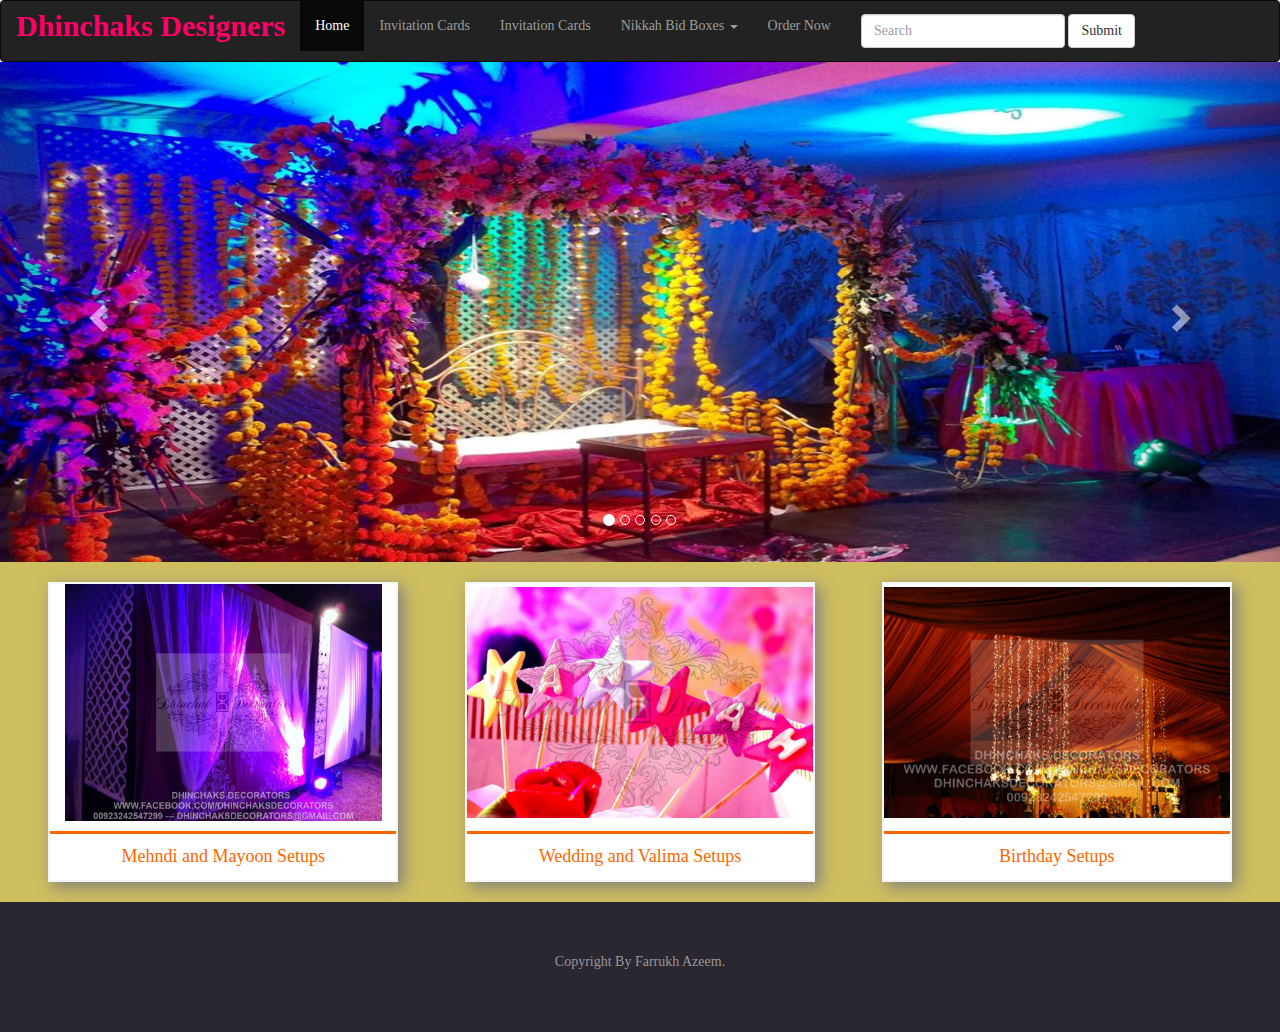
==== index.html @ 4f06eb39 "Initial commit" ====
<!DOCTYPE html PUBLIC "-//W3C//DTD XHTML 1.0 Transitional//EN" "http://www.w3.org/TR/xhtml1/DTD/xhtml1-transitional.dtd">
<html xmlns="http://www.w3.org/1999/xhtml">
<head>
<meta http-equiv="Content-Type" content="text/html; charset=utf-8" />
<title>Dhinchaks Decorators!</title>
<meta charset="UTF-8">
<meta name="viewport" content="width=device-width, initial-scale=1.0">
  <link rel="stylesheet" type="text/css" href="https://maxcdn.bootstrapcdn.com/bootstrap/3.3.7/css/bootstrap.min.css">
<link rel="stylesheet" type="text/css" href="css/style.css">

<style>

.navbar-inverse .navbar-brand {
	font-weight:bold;
	font-size: 30px;
	font-family:"Monotype Corsiva";
	color:#F06 !important;
}
    
.navbar {
	 margin-bottom: 0px;
  }
  .carousel-inner > .item > img,
  .carousel-inner > .item > a > img {
      width: 100%;
	  height: 600px;
      margin: auto;
	  }
.bs-docs-footer {
	width: 100%;
    display: inline-block;
	padding-top: 50px;
    padding-bottom: 50px;
	color: #99979c;
    text-align: center;
    background-color: #2a2730;
}

.bs-docs-footer-links {
    padding-left: 0;
    margin-bottom: 20px;
}

  </style>
  
</head>

<body>
 <nav class="navbar navbar-inverse">
  <div class="container-fluid">
    <div class="navbar-header">
      <button type="button" class="navbar-toggle collapsed" data-toggle="collapse" data-target="#bs-example-navbar-collapse-1">
        <span class="sr-only">Toggle navigation</span>
        <span class="icon-bar"></span>
        <span class="icon-bar"></span>
        <span class="icon-bar"></span>
      </button>
     <a class="navbar-brand" href="#">Dhinchaks Designers</a>
    </div>

    <div class="collapse navbar-collapse" id="bs-example-navbar-collapse-1">
      <ul class="nav navbar-nav">
        <li class="active"><a href="#">Home <span class="sr-only">(current)</span></a></li>
        <li><a href="#">Invitation Cards</a></li>
         <li><a href="#">Invitation Cards</a></li>
        <li class="dropdown">
          <a href="#" class="dropdown-toggle" data-toggle="dropdown" role="button" aria-expanded="false">Nikkah Bid Boxes <span class="caret"></span></a>
          <ul class="dropdown-menu" role="menu">
            <li><a href="#">Action</a></li>
            <li><a href="#">Another action</a></li>
            <li><a href="#">Something else here</a></li>
            <li class="divider"></li>
            <li><a href="#">Separated link</a></li>
            <li class="divider"></li>
            <li><a href="#">One more separated link</a></li>
          </ul>
        </li>
            <li><a href="#">Order Now</a></li></ul>
      <form class="navbar-form navbar-left" role="search">
        <div class="form-group">
          <input type="text" class="form-control" placeholder="Search">
        </div>
        <button type="submit" class="btn btn-default">Submit</button>
      </form>
      <ul class="nav navbar-nav navbar-right">
       
      </ul>
    </div>
  </div>
</nav>
    
      
<div id="myCarousel" class="carousel slide" data-ride="carousel">
  <!-- Indicators -->
  <ol class="carousel-indicators">
    <li data-target="#myCarousel" data-slide-to="0" class="active"></li>
    <li data-target="#myCarousel" data-slide-to="1"></li>
    <li data-target="#myCarousel" data-slide-to="2"></li>
    <li data-target="#myCarousel" data-slide-to="3"></li>
    <li data-target="#myCarousel" data-slide-to="4"></li>
  </ol>

  <!-- Wrapper for slides -->
  <div class="carousel-inner" role="listbox">
    <div class="item active">
      <img src="img/02.jpg" alt="Blue">
    </div>

    <div class="item">
      <img src="img/03.jpg" alt="event1">
    </div>

    <div class="item">
      <img src="img/04.jpg" alt="Scenery">
    </div>
    
    <div class="item">
      <img src="img/05.jpg" alt="Scenery2">
    </div>
    
  </div>

      <!-- Left and right controls -->
      <a class="left carousel-control" href="#myCarousel" role="button" data-slide="prev">
        <span class="glyphicon glyphicon-chevron-left" aria-hidden="true"></span>
        <span class="sr-only">Previous</span>
      </a>
      <a class="right carousel-control" href="#myCarousel" role="button" data-slide="next">
        <span class="glyphicon glyphicon-chevron-right" aria-hidden="true"></span>
        <span class="sr-only">Next</span>
      </a>
    </div>                
     </div>
</div>   
    <div id="add_content" class="largecontent col-md-12 col-xs-12 col-sm-12 col-lg-11">
        <div class="item_Container">
            <div class="img_box meh_img">    </div> 
            
            <div class="slideContainer">
            	<div class="desc"> Mehndi and Mayoon Setups </div>
            </div>
        </div>
        
       <div class="item_Container">
            <div class="img_box bb_img">    </div> 
            <div class="slideContainer">
            	<div class="desc"> Wedding and Valima Setups </div> 
            </div>
        </div>
        
        <div class="item_Container">
            <div class="img_box bp_img">    </div> 
            <div class="slideContainer">        
           		 <div class="desc"> Birthday Setups </div>
            </div>
        </div>  
    </div>
  </div>
   <footer class="bs-docs-footer">
 <div class="container"> 
 <p>Copyright By Farrukh Azeem.</p> </div> </footer>



<script src="https://ajax.googleapis.com/ajax/libs/jquery/3.2.0/jquery.min.js"></script>
<script src="https://maxcdn.bootstrapcdn.com/bootstrap/3.3.7/js/bootstrap.min.js"></script>
<script src="js/script.js"></script>
</body>

</html>
---- css/style.css ----
@charset "utf-8";
/* Dhinchaks CSS Document */
@font-face{
font-family:"InterstateMonoLight";
  src: url("../fonts/Interstate_MonoLgt.ttf"),src: url('../fonts/Interstate_MonoLgt.eot'); src: url('../fonts/Interstate_MonoLgt.eot?#iefix') format('embedded-opentype'), url('../fonts/Interstate_MonoLgt.svg#Interstate Mono Light') format('svg'), url('../fonts/Interstate_MonoLgt.woff') format('woff');
}

@font-face{
font-family:"Monotype Corsiva";

}
html, body{
	height: 100%; width: 100%;
	margin: 0;
	font-family:"InterstateMonoLight";
}
body{
	background-color: #C06;
	background:url(../images/paisley.png) repeat;
}
.wrapper{
	position:absolute;
	width: 100%; height: 100%;
	top:0; left:0;
}
.main_head{
	position:relative;	height: 130px;
	box-shadow: 4px 4px 25px #666666;
	
background: url(../images/ddheader.jpg);
background-size: 100% 130px; background-repeat: no-repeat;
background-position-y: 0px
}
.m_head{
	font-family: "Monotype Corsiva";
	font-size: 38px;
	position: relative;
	display: none;
	float: left;
	margin-left: 15px;
	top: 45px; line-height:30px;
	color: #FFF;
}

.m_head span{
	position: relative;
	display: block;
	top: 2px;
	font-size: 20px;
	
}
.d_logo{
	position:relative;	height: 95px;
	display: inline-block; float: left;
	margin: 16px;
	background-image:url(../../assets/images/DhinLogoFull.png);
	background-repeat:no-repeat;
	background-size:contain;
	width: 180px;
}

/* Navigation Style Menu */


/* top level
--------------------------------------------*/
.menuTemplate1
{

    margin: 0 auto; width: 100%;float:left;
    /*following "behavior" works for IE6, IE7, and IE8. Other browsers will ignore it.*/
    /*Note: htc file path(if using relative path) inside the CSS file should be relative to the page, not to the CSS file (this is unlike image path inside the CSS that is relative to the CSS file location only). 
    So we recommend using the absolute path for the behavior file.*/
    behavior: url("/horizontal/menuh/cssmenu.htc");
    position:relative;
    z-index:4;
    height: 50px;
   /* background: #D4D4D4 url(bg.gif);*/
   background: #ff5c5c; /* Old browsers */
background: -moz-linear-gradient(top,  #ff5c5c 0%, #fe9090 55%, #febbbb 100%); /* FF3.6+ */
background: -webkit-gradient(linear, left top, left bottom, color-stop(0%,#ff5c5c), color-stop(55%,#fe9090), color-stop(100%,#febbbb)); /* Chrome,Safari4+ */
background: -webkit-linear-gradient(top,  #ff5c5c 0%,#fe9090 55%,#febbbb 100%); /* Chrome10+,Safari5.1+ */
background: -o-linear-gradient(top,  #ff5c5c 0%,#fe9090 55%,#febbbb 100%); /* Opera 11.10+ */
background: -ms-linear-gradient(top,  #ff5c5c 0%,#fe9090 55%,#febbbb 100%); /* IE10+ */
background: linear-gradient(to bottom,  #ff5c5c 0%,#fe9090 55%,#febbbb 100%); /* W3C */
filter: progid:DXImageTransform.Microsoft.gradient( startColorstr='#ff5c5c', endColorstr='#febbbb',GradientType=0 ); /* IE6-9 */

    border: 1px solid #BBB;
    font-family: Arial, Helvetica, sans-serif;
    list-style: none;
    padding: 0;
}
.menuTemplate1 li
{
    padding: 0;
    float: left;
    height: 49px;
    position: relative;/*delete it if you want submenu to be positioned relative to the whole menu instead of this li element*/
    color: #F90;
    z-index:5;
}

.menuTemplate1 a
{
    padding: 0 32px;
    line-height: 46px; /*Note: keep this value the same as the height of .menuTemplate1 li */
    font-size: 12px;
    font-weight: bold;
    display: inline-block;
    outline: 0;
    text-decoration: none;
    color: #FFF;
    position: relative;
}
.menuTemplate1 li:hover a, .menuTemplate1 li.onhover a
{
/*    background: white url(bg.gif) repeat-x 0 -48px;*/
    color: #000;
    z-index: 9;
}
.menuTemplate1 a.arrow
{
   
}
 
        
/*Used to align a top-level item to the right*/        
.menuTemplate1 li.menuRight
{
    float: right;
    margin-right: 0px;
}
        
/*for the top-level separators*/
.menuTemplate1 li.separator
{
    font-size:0;
    overflow:hidden;
    border-left: 1px solid #F80808;
	border-right: 1px solid #9E0202;
    z-index:4;
}
               
        
/* sub level
--------------------------------------------*/
        
.menuTemplate1 .drop
{
    position: absolute;
    z-index:15;
    left: -9999px;
    border: 1px solid #DDD;
    border-bottom:3px solid #0F4F89;
    background: #FFF;            
    text-align: left;
    padding: 20px;  
    color:#0F4F89;
    top:46px;              
}

.menuTemplate1 .drop a
{
    padding-left: 0px;
    padding-right: 0px;
    line-height: 26px;
    font-size: 12px;
    font-weight: normal;
    display: inline;
    text-align: left;
    
    position: static;
    z-index: 0;
    background-image:none;
}

.menuTemplate1 li:hover .drop, .menuTemplate1 li.onhover .drop
{
    left: -1px;/*Use this property to change offset of the dropdown
    background:white url(bg-right.png) no-repeat right bottom;*/
}
.menuTemplate1 li:hover .dropToLeft, .menuTemplate1 li.onhover .dropToLeft
{
    left: auto;
    right: -1px;
   /* background:white url(bg-left.png) no-repeat 0 bottom;*/
}
.menuTemplate1 li:hover .dropToLeft2, .menuTemplate1 li.onhover .dropToLeft2
{
    left: auto;
    right: -60px;
}

/* Elements within the drop down sub-menu
--------------------------------------------*/

.menuTemplate1 div.drop div div
{
    padding: 6px 20px;
}
.menuTemplate1 li:hover .drop a, .menuTemplate1 li.onhover .drop a
{
    background: none;
    background-image:none;
    padding:0 0;
}
.menuTemplate1 div.drop div a
{
    line-height: 24px;  
    color: #0F4F89;
    background:none;
}
.menuTemplate1 div.drop div a:hover
{
    text-decoration:underline;
    cursor:pointer;
    color:Red;
}

.menuTemplate1 div.left {float:left;}
.menuTemplate1 div.right {float:right;}

        
/* CSS3 effects
--------------------------------------------*/

/*for top-level*/     
.decor1_1 
{
    -moz-border-radius: 3px;
    -webkit-border-radius: 3px;
    border-radius: 3px;

    -moz-box-shadow: 0px 1px 4px #ccc;
    -webkit-box-shadow: 0px 1px 4px #ccc;
    box-shadow: 0px 1px 4px #ccc;
            
}

/*for submenu.*/    
.decor1_2 
{
    -moz-border-radius: 4px;
    -webkit-border-radius: 4px;
    border-radius: 4px;

    -moz-box-shadow: 0px 12px 20px #CCCCCC;
    -webkit-box-shadow: 0px 12px 20px #CCCCCC;
    box-shadow: 0px 12px 20px #CCCCCC;  
}

.centerdiv{
	position:relative;
	width: 90%; float: left;
	left: 5%; height: 100%;
	background: rgba(255, 255, 255, 0.65);
	
}


/* Carausel */

.carousel {
	height: 500px;
	left: 0;
	margin-top: 2;
	float: left;
	width: 100%;
}
.carousel-inner {
	height:500px;
	background: rgba(204, 204, 204, 0.87);
}

.carousel-inner > .item > img, .carousel-inner > .item > a > img {
	width: 58%; height: 500px;
	margin: 0 auto;	
}

.carousel-inner .item {
    width: 100%;
    height: 500px;
    -webkit-background-size: cover;
    -moz-background-size: cover;
    -o-background-size: cover;
    background-size: cover;
}
.ad1 {
    background: url(../images/A1/3.jpg) no-repeat center center; 
}
.ad2 {
    background: url(../images/rainbow_mehndi/3.jpg) no-repeat center center; 
}
.ad3 {
    background: url(../images/barat/7.jpg) no-repeat center center; 
}
.ad4 {
    background: url(../images/birthday/10.jpg) no-repeat center center; 
}
.ad5 {
    background: url(../images/vipValima/2.jpg) no-repeat center center; 
}
.ad6 {
    background: url(../images/wed/7.jpg) no-repeat center center; 
}

.bbd1 {
    background: url(../images/birthday/3.jpg) no-repeat center center; 
}
.bbd2 {
    background: url(../images/birthday/2.jpg) no-repeat center center; 
}
.bbd3 {
    background: url(../images/birthday/5.jpg) no-repeat center center; 
}
.bbd4 {
    background: url(../images/birthday/f1.jpeg) no-repeat center center; 
}
.bbd5 {
    background: url(../images/birthday/f2.jpeg) no-repeat center center; 
}
.bbd6 {
    background: url(../images/birthday/f4.jpeg) no-repeat center center; 
}

.bbd7 {
    background: url(../images/birthday/1.jpg) no-repeat center center; 
}

.bbd8 {
    background: url(../images/birthday/f5.jpeg) no-repeat center center; 
}

.bbd9 {
    background: url(../images/birthday/6.jpg) no-repeat center center; 
}

.wed1{
	background: url(../images/wedding_cards/wed.jpg) no-repeat center center; 
}
.wed2{
	background: url(../images/wedding_cards/wed2.jpg) no-repeat center center; 
}
.wed3{
	background: url(../images/wedding_cards/wed3.jpg) no-repeat center center; 
}
.wed4{
	background: url(../images/wedding_cards/wed4.jpg) no-repeat center center; 
}
.wed5{
	background: url(../images/wedding_cards/wed5.jpg) no-repeat center center; 
	background-size: cover;
}
.wed6{
	background: url(../images/wedding_cards/wed6.jpg) no-repeat center center; 
	background-size: cover;
}
.wed7{
	background: url(../images/wedding_cards/wed7.jpg) no-repeat center center; 
	background-size: cover;
}
.wed8{
	background: url(../images/wedding_cards/wed8.jpg) no-repeat center center;
	background-size: cover; 
}

.wed12{
	background: url(../images/weddinginvitationcards/photo2b.JPG) no-repeat top center;
	background-size: cover; 
}

.wed13{
	background: url(../images/wedding_cards/wed13.jpg) no-repeat center center;
	background-size: cover; 
}

.wed14{
	background: url(../images/weddinginvitationcards/photo1.JPG) no-repeat center center;
	background-size: cover; 
}

.wed15{
	background: url(../images/weddinginvitationcards/photo1b.JPG) no-repeat center center;
	background-size: cover; 
}

.wed16{
	background: url(../images/weddinginvitationcards/photo2.JPG) no-repeat center center;
	background-size: cover; 
}

.wed17{
	background: url(../images/weddinginvitationcards/photo3.JPG) no-repeat center center;
	background-size: cover; 
}

.wed18{
	background: url(../images/weddinginvitationcards/photo3b.JPG) no-repeat center center;
	background-size: cover; 
}

.wed19{
	background: url(../images/weddinginvitationcards/photo4.JPG) no-repeat center center;
	background-size: cover; 
}
.wed20{
	background: url(../images/weddinginvitationcards/photo4b.JPG) no-repeat center center;
	background-size: cover; 
}

.wed21{
	background: url(../images/weddinginvitationcards/photo5.JPG) no-repeat center center;
	background-size: cover; 
}
.wed22{
	background: url(../images/weddinginvitationcards/photo5b.JPG) no-repeat center center;
	background-size: cover; 
}
.bb01{
	background: url(../images/boxes/dd1.jpg) no-repeat center center; 
	background-size: contain;
}

.bb02{
	background: url(../images/boxes/dd2.jpg) no-repeat center center; 
	background-size: contain;
}

.bb03{
	background: url(../images/boxes/dd3.jpg) no-repeat center center; 
	background-size: contain;
}

.bb04{
	background: url(../images/boxes/babybox.jpg) no-repeat center center; 
	background-size: contain;
}

.bb05{
	background: url(../images/boxes/babybox2.jpg) no-repeat center center; 
	background-size: contain;
}
.bb06{
	background: url(../images/boxes/babybox6.jpg) no-repeat center center; 
	background-size: contain;
}


.bg01{
	background: url(../images/boxes/baby2.jpg) no-repeat center center; 
	background-size: contain;
}

.bg02{
	background: url(../images/boxes/boxs.jpg) no-repeat center center; 
	background-size: contain;
}

.bg03{
	background: url(../images/boxes/image_1.jpeg) no-repeat center center; 
	background-size: contain;
}

.bg04{
	background: url(../images/boxes/image.jpeg) no-repeat center center; 
	background-size: contain;
}

.newbox01{
	background: url(../images/boxes/newarivals/photo1b.jpg) no-repeat center center; 
	background-size: contain;
}
.newbox02{
	background: url(../images/boxes/newarivals/photo1c.jpg) no-repeat center center; 
	background-size: contain;
}
.newbox03{
	background: url(../images/boxes/newarivals/photo2.jpg) no-repeat center center; 
	background-size: contain;
}
.newbox04{
	background: url(../images/boxes/newarivals/photo2b.jpg) no-repeat center center; 
	background-size: contain;
}
.newbox05{
	background: url(../images/boxes/newarivals/photo2c.jpg) no-repeat center center; 
	background-size: contain;
}
.newbox06{
	background: url(../images/boxes/newarivals/photo3.jpg) no-repeat center center; 
	background-size: contain;
}
.newbox07{
	background: url(../images/boxes/newarivals/photo3b.jpg) no-repeat center center; 
	background-size: contain;
}
.newbox08{
	background: url(../images/boxes/newarivals/photo3c.JPG) no-repeat center center; 
	background-size: contain;
}
.newbox09{
	background: url(../images/boxes/newarivals/photo4.jpg) no-repeat center center; 
	background-size: contain;
}
.newbox10{
	background: url(../images/boxes/newarivals/photo4b.jpg) no-repeat center center; 
	background-size: contain;
}
.newbox11{
	background: url(../images/boxes/newarivals/photo5.jpg) no-repeat center center; 
	background-size: contain;
}
.newbox12{
	background: url(../images/boxes/newarivals/photo5b.jpg) no-repeat center center; 
	background-size: contain;
}
.newbox13{
	background: url(../images/boxes/newarivals/photo5c.jpg) no-repeat center center; 
	background-size: contain;
}


.nikbox0{
	background: url(../images/boxes/img1.jpg) no-repeat center center; 
	background-size: contain;
}
.nikbox1{
	background: url(../images/boxes/nikah1.jpg) no-repeat center center; 
	background-size: contain;
}

.nikbox2{
	background: url(../images/boxes/nikah2.jpg) no-repeat center center; 
	background-size: contain;
}

.nikbox3{
	background: url(../images/boxes/nikah3.jpg) no-repeat center center; 
	background-size: contain;
}

.nikbox4{
	background: url(../images/boxes/nikah6.jpg) no-repeat center center; 
	background-size: contain;
}

.nikbox5{
	background: url(../images/boxes/nikahbidboxes/photo1.JPG) no-repeat center center; 
	background-size: contain;
}

.nikbox6{
	background: url(../images/boxes/nikahbidboxes/photo1b.JPG) no-repeat center center; 
	background-size: contain;
}

.nikbox7{
	background: url(../images/boxes/nikahbidboxes/photo2.JPG) no-repeat center center; 
	background-size: contain;
}
.nikbox8{
	background: url(../images/boxes/nikahbidboxes/photo2b.JPG) no-repeat center center; 
	background-size: contain;
}
.nikbox9{
	background: url(../images/boxes/nikahbidboxes/photo3.JPG) no-repeat center center; 
	background-size: contain;
}
.nikbox10{
	background: url(../images/boxes/nikahbidboxes/photo3b.JPG) no-repeat center center; 
	background-size: contain;
}

.nikbox12{
	background: url(../images/boxes/nikahbidboxes/photo4.JPG) no-repeat center center; 
	background-size: contain;
}
.nikbox13{
	background: url(../images/boxes/nikahbidboxes/photo4b.JPG) no-repeat center center; 
	background-size: contain;
}
.nikbox14{
	background: url(../images/boxes/nikahbidboxes/photo5.JPG) no-repeat center center; 
	background-size: contain;
}

.carousel-caption {
	z-index:0;
}


/* Item Container */

.largecontent{
	position:relative;
	width:100%;
	display: -webkit-box;
    display: -moz-box;
    display: -ms-flexbox;
    display: -webkit-flex;
    display: flex;
    -webkit-flex-flow: row wrap;
    -moz-flex-flow: row wrap;
    flex-flow: row wrap;
    -moz-box-flow: row wrap;
	background-color: rgba(179, 157, 13, 0.66);
}

.item_Container{
	position: relative;
	display: inline-block;
	width: 350px; height: 300px;
	background-color:#FFF;
	margin: 20px auto;
	vertical-align: top;
	overflow:hidden;
	border: 2px solid #F5F5F5;
	box-shadow: 5px 5px 15px #817E7E;
}

.img_box{
	position: relative;
	width: 100%; height: 80%;
}

.meh_img{
	background:url(../img/06.jpg);
	background-size: contain;
background-position: center;
background-repeat: no-repeat;
}

.bb_img{
	background:url(../img/07.jpg);
	background-size: contain;
background-position: center;
background-repeat: no-repeat;
}

.bp_img{
	background:url(../img/08.jpg);
	background-size: contain;
background-position: center;
background-repeat: no-repeat;
}

.vipmeh_img{
	background:url(../images/mertitimeMehndi/1.jpg);
	background-size: contain;
background-position: center;
background-repeat: no-repeat;	
}

.vipmeh_img2{
	background:url(../images/rangoliMehndi/3.jpg);
	background-size: contain;
background-position: center;
background-repeat: no-repeat;	
}

.desc{
	position: relative;
	width: 100%;
	font-family:"Monotype Corsiva";
	color:#FF6600; font-size: 18px;
	text-align:center; padding-top: 10px;
}

.articlebox{
	position: relative;
	width: 100%; font-size: 16px;
	padding: 10px 20px; display:inline-block;
}

.articlebox span{
	position: relative; display:inline-block;
	width: 50px; height: 50px;
	float: right; right: 10px;
	border-radius: 50%;
	background:#06F; color: #FFF;
	padding-top: 14px;
	font-size: 13px;
	text-align: center;	
}

.slideContainer{
    position:absolute;
    width:100%;
    height:50px;
    display:block;
    background: #FFFFFF;
	/*rgba(204, 204, 204, 0.7);*/
	border-top: 3px solid #F60;
    float: left;    z-index: 5;
    -webkit-backface-visibility: hidden;
    -moz-backface-visibility: hidden;
    backface-visibility: hidden;
    -webkit-transform-origin: 0 0;
    -moz-transform-origin: 0 0;
    transform-origin: 0 0;

    transition: transform 0.2s ease-in-out;
    -webkit-transition: -webkit-transform 0.2s ease-in-out;
    -moz-transition: all 0.2s ease-in-out;
    -ms-transition: all 0.2s ease-in-out;
    -o-transition: all 0.2s ease-in-out;
    transform: translate3d(0,20%,0);
    -webkit-transform: translate3d(0,20%,0);
}

.show_slide{
	-webkit-transform:translate3d(0,-100%,0) !important;
	
}

/* Order Now Pop up */
.on_Popup{
	position: fixed;
	top: 50%; left: 50%;
	min-height: 480px;
	z-index: 2000; width: 50%;
	visibility: hidden;
	-webkit-backface-visibility: hidden;
	-moz-backface-visibility: hidden;
	backface-visibility: hidden;
	
	-webkit-transform-origin: 0% 0%;
	-webkit-transition: all 400ms ease-in-out;
	-moz-transition: all 400ms ease-in-out;
	-ms-transition: all 400ms ease-in-out;
	-o-transition: all 400ms ease-in-out;
	transition: all 400ms ease-in-out;	
	background: #FFFFFF;
	box-shadow: 5px 5px 15px #817E7E;	
	
}

.hide_modal{
	-webkit-transform: scale(0) translateX(-50%) translateY(-50%);
	-moz-transform: scale(0) translateX(-50%) translateY(-50%);
	-ms-transform: scale(0) translateX(-50%) translateY(-50%);
	transform: scale(0) translateX(-50%) translateY(-50%);
	opacity: 0;	
}

.show_modal{
	visibility: visible;
	-webkit-transform: scale(1) translateX(-50%) translateY(-50%);
	-moz-transform: scale(1) translateX(-50%) translateY(-50%);
	-ms-transform: scale(1) translateX(-50%) translateY(-50%);
	transform: scale(1) translateX(-50%) translateY(-50%);
	opacity: 1;
}

.cancelBtn{
	position:relative; display:inline-block;
	float: right; right: 10px;
	width: 25px; height:25px;
	border-radius: 50%; color: #666;
	padding: 0px; font-size: 16px;
	background-color: transparent; text-align: center;
}

.cancelBtn:hover{
	background-color:#F33;
	color: #FFF;
}


.on_head {
position: relative;
text-align: center;
font-size: x-large; width: 90%;
margin: 12px; display:inline-block;
}

.on_body{
	position: relative;
height: 80%; width:50%;
float: none; margin:0 auto;
}

input{
	width: 100%;
	height: 40px;
	font-size: 16px;
	margin: 5px 0;
}

.snd_msg{
	float: none;
margin: 5px auto;
position: relative;
left: 30%;
width: 150px;
}

.details_box{
	position:relative;
	float:left;
	padding: 10px 25px;
	width:100%;
}

.h3{
	font-family:"Monotype Corsiva";
	color: #FF6600;
	font-weight: bolder;
	float: left;
	padding-bottom: 8px;
	width: 100%;
	text-decoration: underline;
	margin-bottom: 10px;
}

.h4{
	font-family:"Monotype Corsiva";
	color: #C06;
	font-weight: bolder;
	float: left;
	padding-bottom: 5px;
	width: 100%;
text-decoration: underline;
margin-bottom: 5px;
}

.details_box p{
	position:relative; display:block;
	width: 100%; font-size:18px; 
	font-family:"Monotype Corsiva";

}

.top_a{
	top: 99px !important;
}


/* Adjust form for smaller screens */
@media screen and (max-width: 52.5em) {
	.m_head{
	font-family: "Monotype Corsiva";
	font-size: 26px;
	position: relative;
	display: inline-block;
	float: left;
	margin-left: 15px;
	top: 45px; line-height:30px;
	color: #FFF;
}

.m_head span{
	position: relative;
	display: block;
	top: 2px;
	font-size: 12px;
	
}
}
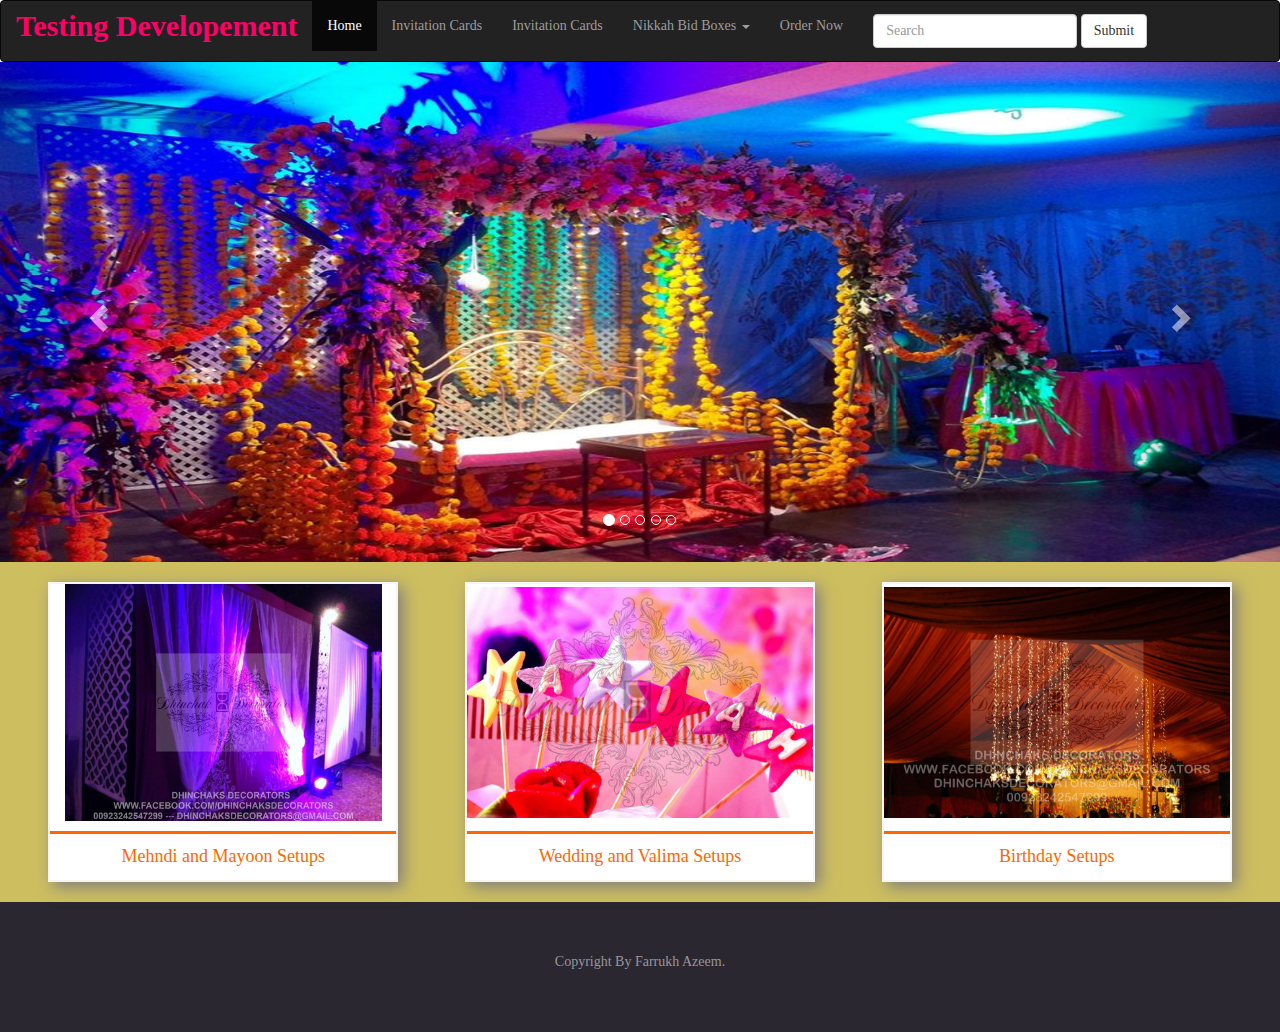
==== commit 8be0923a: "Dev 1" ====
--- a/index.html
+++ b/index.html
@@ -55,7 +55,7 @@
         <span class="icon-bar"></span>
         <span class="icon-bar"></span>
       </button>
-     <a class="navbar-brand" href="#">Dhinchaks Designers</a>
+     <a class="navbar-brand" href="#">Testing Developement</a>
     </div>
 
     <div class="collapse navbar-collapse" id="bs-example-navbar-collapse-1">
